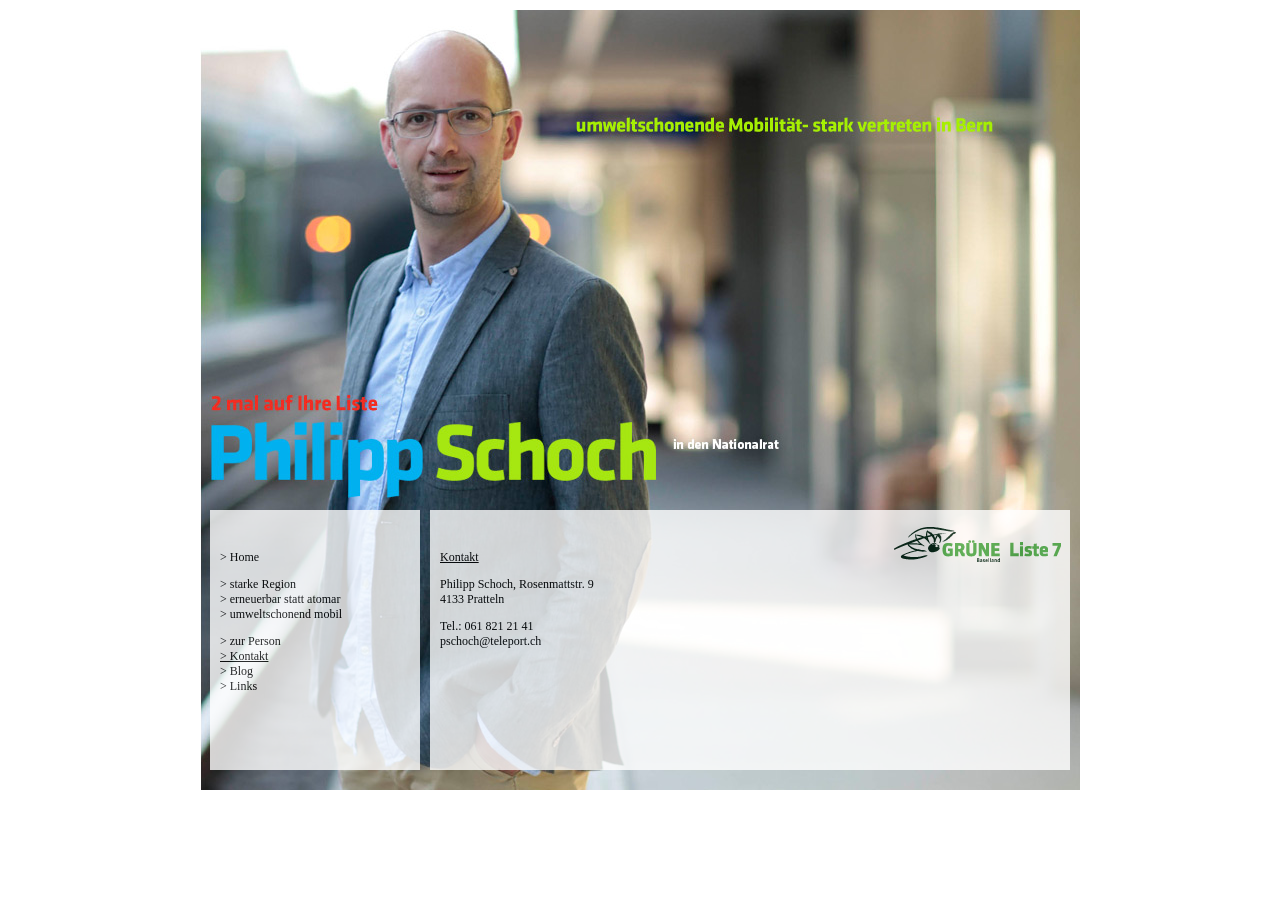
==== kontakt.html @ fa1f4c39 "Initial commit" ====
<!DOCTYPE html PUBLIC "-//W3C//DTD XHTML 1.0 Strict//EN"
"http://www.w3.org/TR/xhtml1/DTD/xhtml1-strict.dtd">

<html xmlns="http://www.w3.org/1999/xhtml" lang="de-ch" xml:lang="de-ch">
  <head>
	<title>Philipp Schoch - Kontakt</title>
    <!-- Content-Type und Charset -->
	<meta http-equiv="Content-Type"  content="text/html; charset=utf-8" />
	<!-- Beschreibung -->
	<meta name="description" content="Philipp Schoch in den Nationalrat - Grüne Liste 7 - Kontakt" />
	<!-- Robots -->
	<meta name="robots" content="all" />
	<!-- Sprache -->
	<meta name="language" content="de-ch" />
   
	<!-- stylesheet -->
	<link type="text/css" href="css/all.css" rel="stylesheet" media="all"/>
	<!-- stylesheet Print -->
	<link type="text/css" href="css/print.css" rel="stylesheet" media="print"/>	
	
	<script type="text/javascript">

	  var _gaq = _gaq || [];
	  _gaq.push(['_setAccount', 'UA-37590756-1']);
	  _gaq.push(['_trackPageview']);
	
	  (function() {
	    var ga = document.createElement('script'); ga.type = 'text/javascript'; ga.async = true;
	    ga.src = ('https:' == document.location.protocol ? 'https://ssl' : 'http://www') + '.google-analytics.com/ga.js';
	    var s = document.getElementsByTagName('script')[0]; s.parentNode.insertBefore(ga, s);
	  })();

	</script>
  </head>
  <body>
  	<div id="page" class="bg3">
  		<div id="navigation">
  			<ul>
  				<li><a href="/index.html">> Home</a></li>
			</ul>
			<ul>
  				<li><a href="/starke-region.html">> starke Region</a></li>
				<li><a href="/erneuerbar-statt-atomar.html">> erneuerbar statt atomar</a></li>
				<li><a href="/umweltschonend-mobil.html">> umweltschonend mobil</a></li>
  			</ul>
			<ul>
				<li><a href="/zur-person.html">> zur Person</a></li>
				<li class="underline">> Kontakt</li>
				<li><a href="https://plus.google.com/109765043850589932795" target="_blank">> Blog</a></li>
				<li><a href="/link.html">> Links</a></li>
			</ul>
  		</div>
		<div id="content">
			<p class="underline">Kontakt</p>

<p>Philipp Schoch, Rosenmattstr. 9<br />
4133 Pratteln</p>

<p>Tel.: 061 821 21 41<br />
<a href="mailto:pschoch@teleport.ch">pschoch@teleport.ch</a></p>

<!--<p><a href="https://plus.google.com/109765043850589932795" target="_blank">> zum Blog</a></p>-->

			<div id="logo"></div>
		</div>	
  	</div>
  </body>
 </html>
---- css/all.css ----
/*ELEMENTS*/	
	
body {
	background-color: #ffffff;
	color: #000000;
	font-size: 12px;
	font-family: Georgia,"Times New Roman", Arial;
	margin:0;
	padding:0; 
	}
		
ul {
	list-style-type:none;
	list-style-position:inside;
	padding:0px;
	margin-top:0px;
	opacity:1;
}

a:link, a:visited  {
	color: #000000;
	font-size: 12px;
	font-family: Georgia,"Times New Roman", Arial;	
	text-decoration:none;	
}
	
a:hover, a:active {
	text-decoration:underline;
}

p {
	margin-top:0px;
}
		
		
/* IDS*/
#page {
	margin:10px auto;
	padding:0 10px;
	width: 860px;
	height: 780px;
	background-color: #cccccc;
	position:relative;
}

#navigation {
	position:absolute;
	left: 10px;
	top: 500px;
	width: 190px;
	height:210px;
	padding:40px 10px 10px 10px;
	background-color: white;
    opacity: 0.8;
	filter: alpha(opacity=80);
	-moz-opacity: 0.8;
}

#content {
	position:absolute;
	left: 230px;
	top: 500px;
	width: 590px;
	height:210px;
	padding:40px 40px 10px 10px;
	background-color: white;
    opacity: 0.8;
	filter: alpha(opacity=80);
	-moz-opacity: 0.8;
}

#logo {
	position:absolute;
	left:464px;
	top:17px;
	width:167px;
	height:35px;
	background: url(/img/logo.gif) no-repeat;	
}

/*Klassen*/
.bg1 {background:url(/img/erneuerbar-statt-atomar.jpg) no-repeat}
.bg2 {background:url(/img/starke-region.jpg) no-repeat}
.bg3 {background:url(/img/umweltschonende-mobilitaet.jpg) no-repeat}

.underline{text-decoration:underline;}
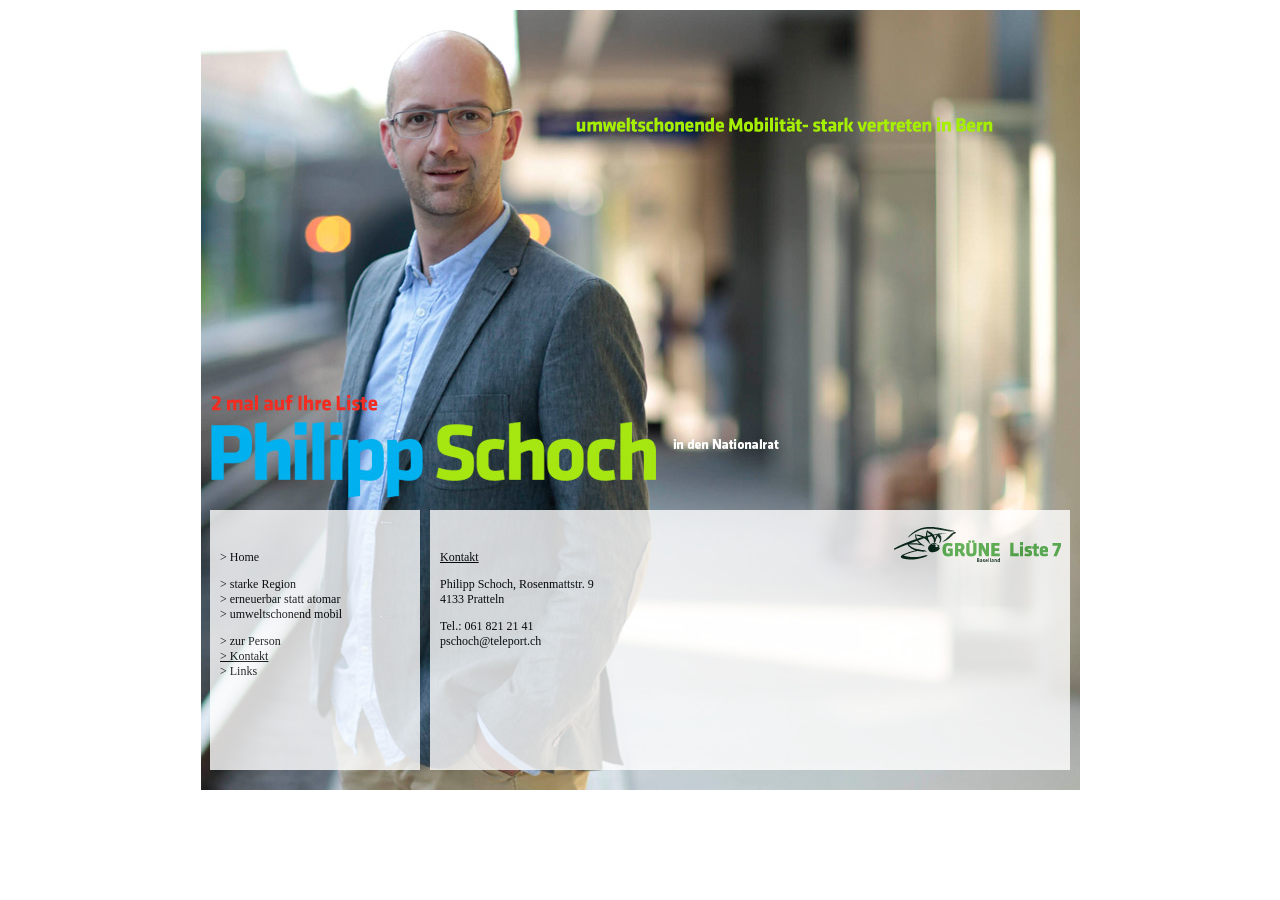
==== commit 1ba676ae: "Blog entfernt" ====
--- a/kontakt.html
+++ b/kontakt.html
@@ -46,7 +46,6 @@
 			<ul>
 				<li><a href="/zur-person.html">> zur Person</a></li>
 				<li class="underline">> Kontakt</li>
-				<li><a href="https://plus.google.com/109765043850589932795" target="_blank">> Blog</a></li>
 				<li><a href="/link.html">> Links</a></li>
 			</ul>
   		</div>
